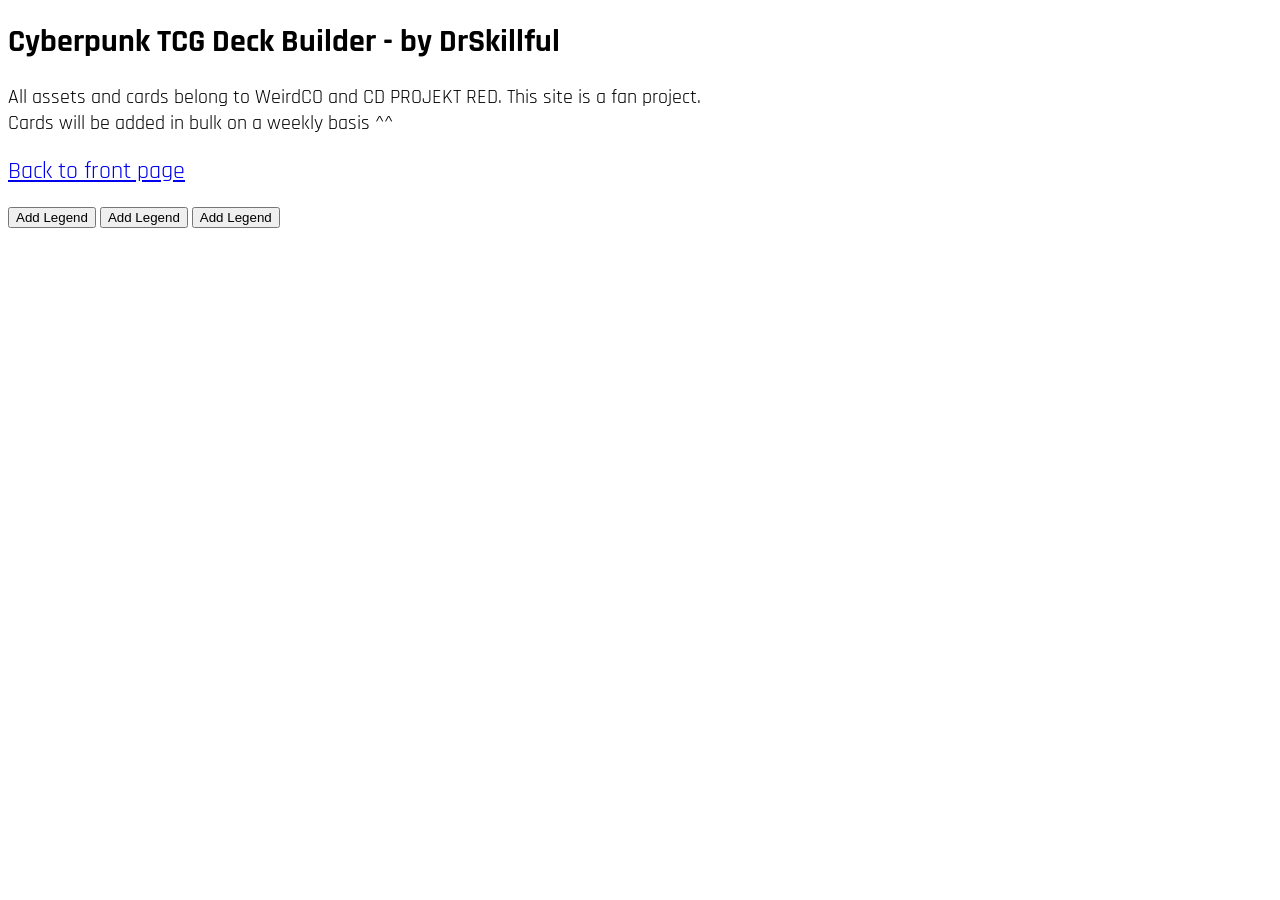
==== deckbuilder.html @ 7e922eec "Initial commit via Netlify [skip ci]" ====
<!DOCTYPE html>
<html lang="en">
    <head>
        <meta charset="UTF-8">
        <title>Cyberpunk TCG Deck Builder</title>
        <link rel="icon" type="icon/x-icon" href="assets/icon.ico">
        <meta property="og:title" content="Cyberpunk TCG Deck Builder - by DrSkillful" />
        <meta property="og:type" content="website" />
        <meta property="og:url" content="https://oldnetdeckbuilder.netlify.app/deckbuilder.html" />
        <meta property="og:image" content="https://oldnetdeckbuilder.netlify.app/assets/thumb.png" />
        <meta property="og:description" content="A really, *really* barebones but functional CTCG deckbuilder" />
        <meta name="theme-color" content="#fee801">
        <meta name="og:card" content="summary_large_image">
        <meta name="viewport" content="width=device-width, initial-scale=1.0">
        <link rel="stylesheet" href="style.css">
    </head>
    <body>
        <h1>Cyberpunk TCG Deck Builder - by DrSkillful</h1>
        <p style="font-size: 20px;">All assets and cards belong to WeirdCO and CD PROJEKT RED. This site is a fan project.<br>Cards will be added in bulk on a weekly basis ^^</p>
        <a href="index.html">Back to front page</a><br><br>
        <button onclick="showLegends()" id="legend1">Add Legend</button>
        <button onclick="showLegends()" id="legend2">Add Legend</button>
        <button onclick="showLegends()" id="legend3">Add Legend</button>
        <div id="cards"></div>
        <div id="legendShow"></div>
        <div id="deckCards">
            <div id="legends"></div>
            <div id="units"></div>
            <div id="programs"></div>
            <div id="gear"></div>
        </div>
        <div id="buttons"></div>
        <script type="text/javascript" src="script.js"></script>
    </body>
</html>
---- style.css ----
@import url('https://fonts.googleapis.com/css2?family=Lexend:wght@100..900&family=Rajdhani:wght@300;400;500;600;700&display=swap');

.rajdhani-semibold {
  font-family: "Rajdhani", sans-serif;
  font-weight: 600;
  font-style: normal;
}

body {
    font-family: "Rajdhani";
    align-items: center;
}

p {
    font-size: 24px;
}

a {
    font-size: 24px;
}
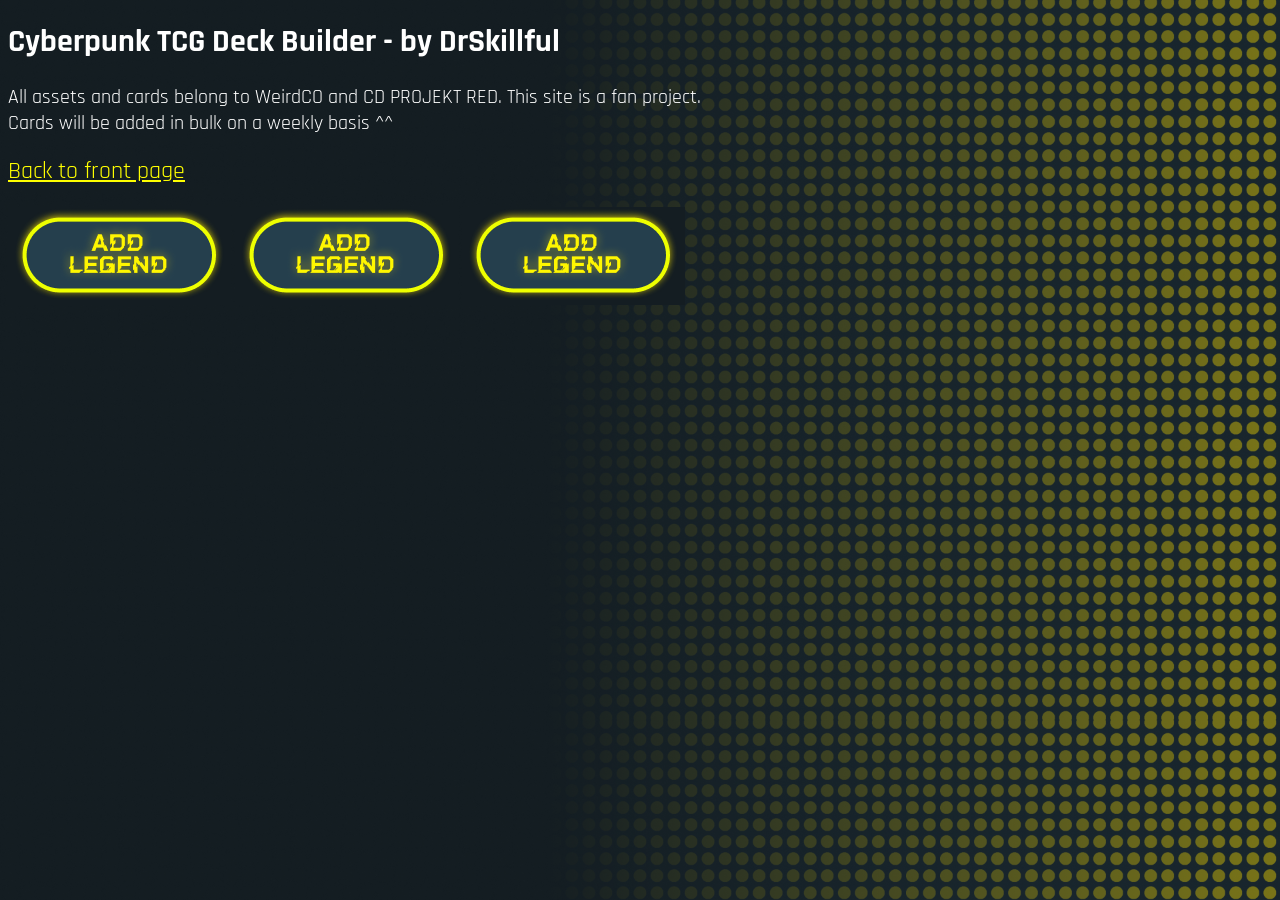
==== commit f272fd1d: "added pizzaz and cards" ====
--- a/deckbuilder.html
+++ b/deckbuilder.html
@@ -18,9 +18,9 @@
         <h1>Cyberpunk TCG Deck Builder - by DrSkillful</h1>
         <p style="font-size: 20px;">All assets and cards belong to WeirdCO and CD PROJEKT RED. This site is a fan project.<br>Cards will be added in bulk on a weekly basis ^^</p>
         <a href="index.html">Back to front page</a><br><br>
-        <button onclick="showLegends()" id="legend1">Add Legend</button>
-        <button onclick="showLegends()" id="legend2">Add Legend</button>
-        <button onclick="showLegends()" id="legend3">Add Legend</button>
+        <button onclick="showLegends()" id="legend1" class="legendBTN"><img src="assets/add legend.png"></button>
+        <button onclick="showLegends()" id="legend2" class="legendBTN"><img src="assets/add legend.png"></button>
+        <button onclick="showLegends()" id="legend3" class="legendBTN"><img src="assets/add legend.png"></button>
         <div id="cards"></div>
         <div id="legendShow"></div>
         <div id="deckCards">
--- a/style.css
+++ b/style.css
@@ -9,6 +9,9 @@
 body {
     font-family: "Rajdhani";
     align-items: center;
+    background-image: url("assets/bg.png");
+    background-size: cover;
+    color: white;
 }
 
 p {
@@ -17,4 +20,42 @@
 
 a {
     font-size: 24px;
+    color: yellow;
+}
+
+.normalCard {
+    padding: 10px;
+    border-style: solid;
+    border-width: medium;
+    border-color: rgb(44, 223, 255);
+    border-radius: 5px;
+    box-shadow: 0 0 10px 2px #48abe0;
+    background-color: #253f4d;
+}
+
+.legendButton {
+    padding: 10px;
+    margin: 10px;
+    border-style: solid;
+    border-width: medium;
+    border-color: rgb(69, 255, 44);
+    border-radius: 5px;
+    box-shadow: 0 0 10px 2px #48e055;
+    background-color: #253f4d;
+}
+
+.legendButton2 {
+    padding: 10px;
+    margin: 10px;
+    border-style: solid;
+    border-width: medium;
+    border-color: rgb(255, 44, 44);
+    border-radius: 5px;
+    box-shadow: 0 0 10px 2px #e04848;
+    background-color: #253f4d;
+}
+
+.legendBTN {
+    background-color: #141d22;
+    border: none;
 }
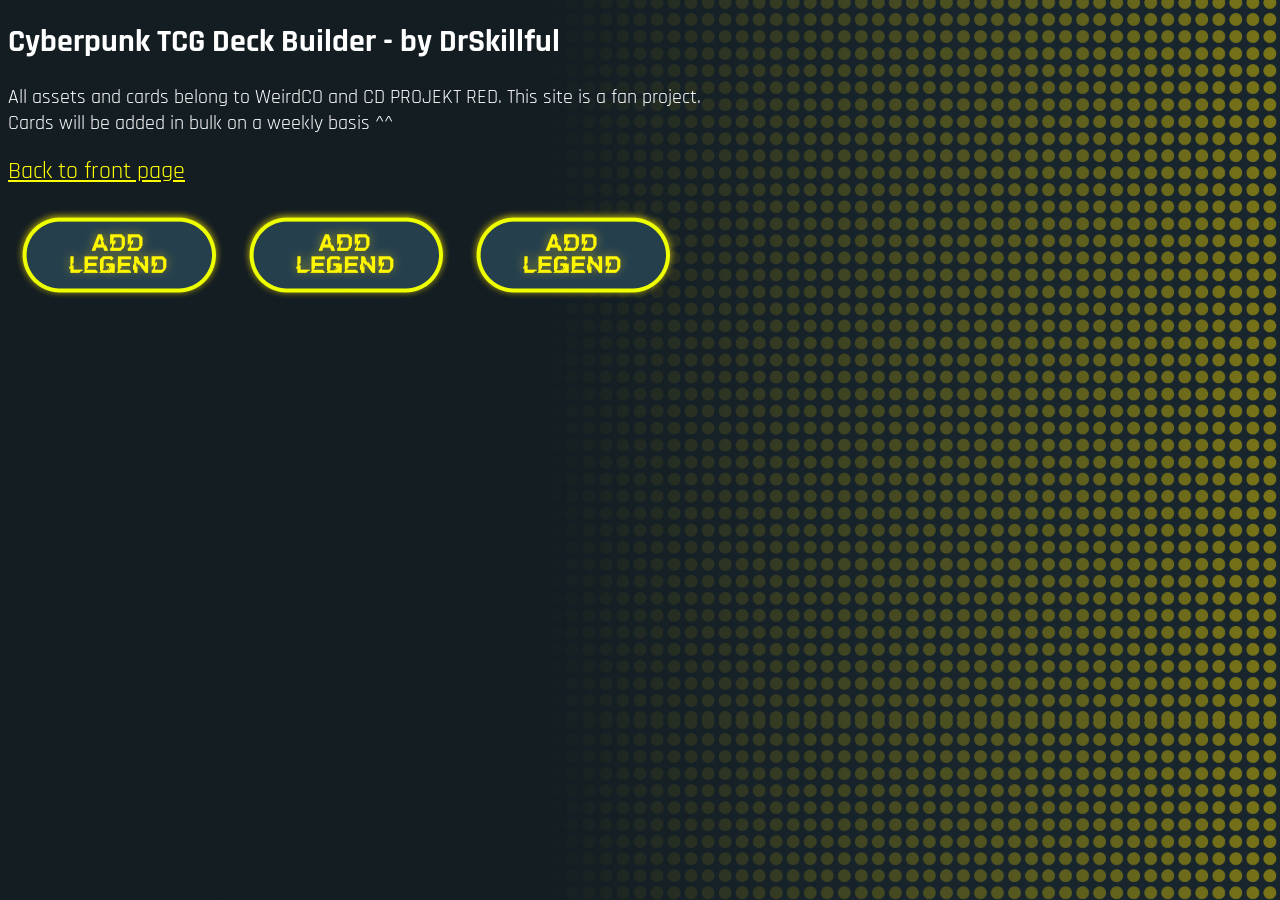
==== commit 8cd729df: "organised files better" ====
--- a/deckbuilder.html
+++ b/deckbuilder.html
@@ -30,6 +30,7 @@
             <div id="gear"></div>
         </div>
         <div id="buttons"></div>
+        <script type="text/javascript" src="cards.js"></script>
         <script type="text/javascript" src="script.js"></script>
     </body>
 </html>
--- a/style.css
+++ b/style.css
@@ -56,6 +56,6 @@
 }
 
 .legendBTN {
-    background-color: #141d22;
+    background-color: Transparent;
     border: none;
 }
